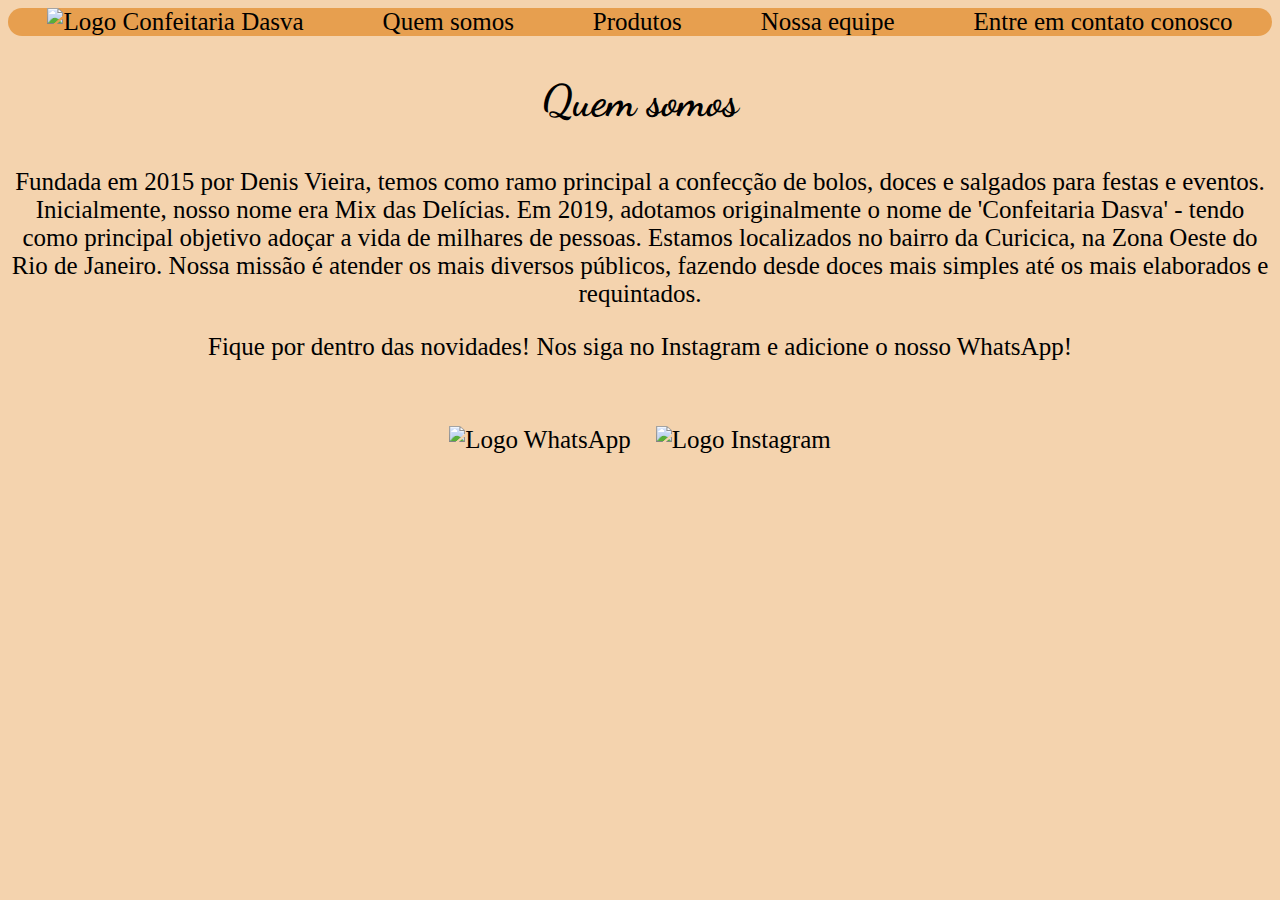
==== Projeto em grupo programadores/Quem somos/index.html @ e49d8bd5 "Página principal e quem somos pronta" ====
<!DOCTYPE html>
<html lang="en">
<head>
    <meta charset="UTF-8">
    <meta http-equiv="X-UA-Compatible" content="IE=edge">
    <meta name="viewport" content="width=device-width, initial-scale=1.0">
    <link href="https://fonts.googleapis.com/css2?family=Dancing+Script:wght@500&family=Dangrek&family=Passions+Conflict&display=swap" rel="stylesheet">
    <title>Confeitaria Dasva - Quem somos</title>
    <link rel="stylesheet" href="style.css">
</head>
<body>

    <nav class="topo">
          
        <a href="C:\Users\Denis\Documents\Projeto em grupo programadores\Página Inicial\index.html">
            <img class="logo" src="C:\Users\Denis\Documents\Projeto em grupo programadores\Quem somos\Imagens\logo.png" alt="Logo Confeitaria Dasva">
        </a> 
        
    
        <a href="#" class="sobre">Quem somos</a>
        <a href="#" class="sobre">Produtos</a>
        <a href="#" class="sobre">Nossa equipe</a>
        <a href="#" class="sobre">Entre em contato conosco</a>
    
    </nav>

    <div class="titulo">
        <h1>
            Quem somos
        </h1>
    </div>

    <div class="paragrafo">
        <p>
            Fundada em 2015 por Denis Vieira, temos como ramo principal a confecção de bolos, doces e salgados
            para festas e eventos. Inicialmente, nosso nome era Mix das Delícias. Em 2019, adotamos originalmente
            o nome de 'Confeitaria Dasva' - tendo como principal objetivo adoçar a vida de milhares de pessoas. 
            Estamos localizados no bairro da Curicica, na Zona Oeste do Rio de Janeiro. Nossa missão é atender os 
            mais diversos públicos, fazendo desde doces mais simples até os mais elaborados e requintados. 
            <br>
            <p>
                Fique por dentro das novidades! Nos siga no Instagram e adicione o nosso WhatsApp!
            </p>
        </p>
    </div>
    
    <div class="contato">
        <a href="https://wa.me/5521995487666" target="_blank"><img class="whatsapp" src="C:\Users\Denis\Documents\Projeto em grupo programadores\Quem somos\Imagens\whatsapp.png" alt="Logo WhatsApp"></a>
        <a href="https://www.instagram.com/confeitariadasva" target="_blank"><img class="instagram" src="C:\Users\Denis\Documents\Projeto em grupo programadores\Quem somos\Imagens\instagram.png" alt="Logo Instagram"></a>
    </div>

    


    
</body>
</html>
---- Projeto em grupo programadores/Quem somos/style.css ----
* {box-sizing: border-box;}
body {
    background-color: rgba(226, 144, 51, 0.397);
}

.logo {
    width: 200px;   
}

.topo {
    display: flex;
    align-items: center;
    justify-content: space-around;
    position: relative;
    border-radius: 15px
}
.topo {
    background-color: rgba(226, 144, 51, 0.774)
}

a {
    text-decoration: none;
    font-size: 25px;
    color: black;
    font-family: Georgia, 'Times New Roman', Times, serif;
}

.sobre:hover {
    color: rgb(95, 62, 1);
    transition: 0.7s;
    font-size: 26px;
}

.titulo {
    display: flex;
    justify-content: center;
    align-items: center;
    font-family: 'Dancing Script', cursive;
    font-size: 22px;
    margin-bottom: -14px;
    margin-top: 10px;
}

.paragrafo {
    font-size: 25px;
    text-align: center;
}

.whatsapp {
    width: 60px;
    margin-right: 25px;
}

.instagram {
    width: 60px;
}

.contato {
    display: flex;
    align-items: center;
    justify-content: center;
    margin-top: 65px;
}

.whatsapp:hover {
    width: 65px;
    transition: 1s;
}

.instagram:hover {
    width: 65px;
    transition: 1s;
}
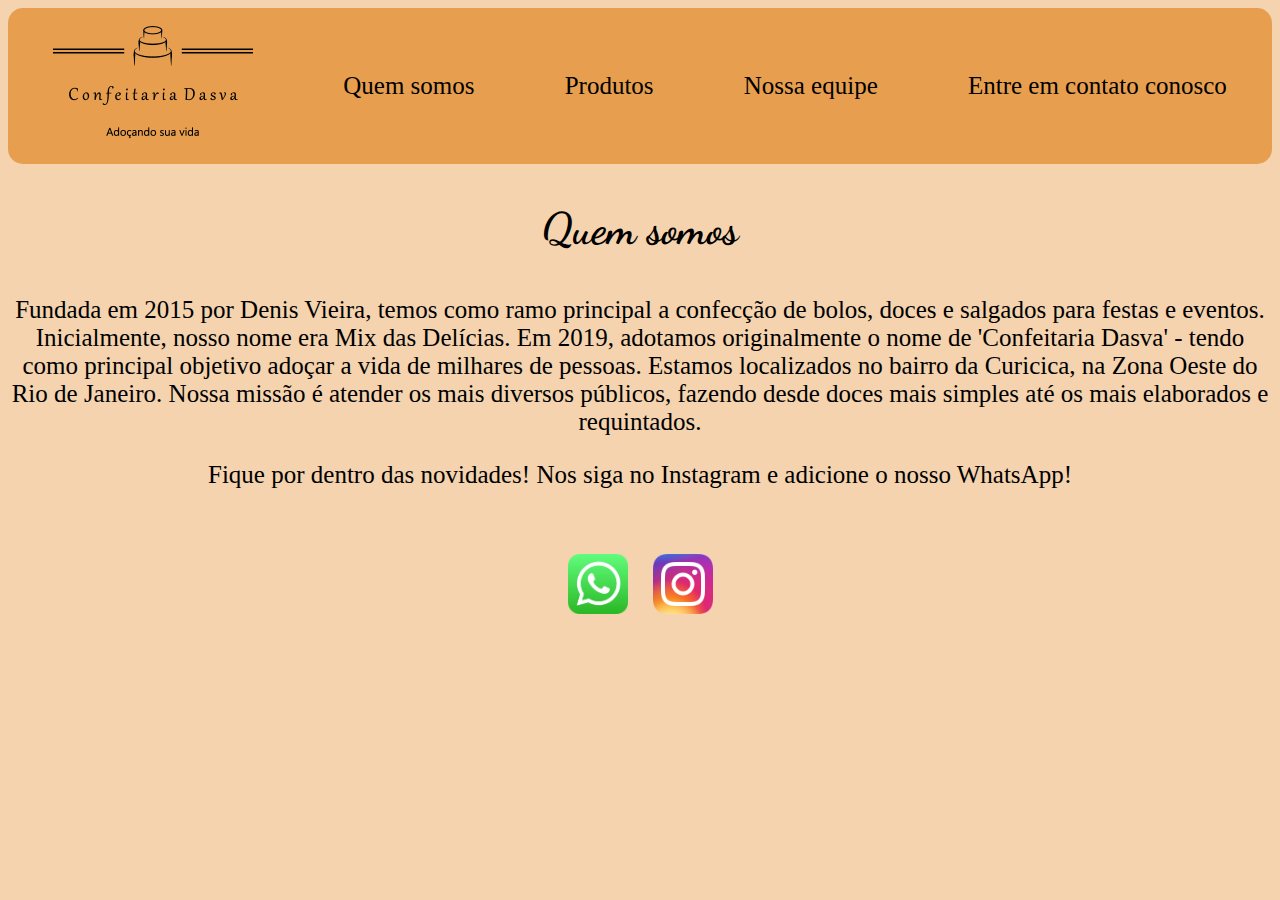
==== commit f3b2c543: "Página inicial e quem somos pronta" ====
--- a/Projeto em grupo programadores/Quem somos/index.html
+++ b/Projeto em grupo programadores/Quem somos/index.html
@@ -12,8 +12,8 @@
 
     <nav class="topo">
           
-        <a href="C:\Users\Denis\Documents\Projeto em grupo programadores\Página Inicial\index.html">
-            <img class="logo" src="C:\Users\Denis\Documents\Projeto em grupo programadores\Quem somos\Imagens\logo.png" alt="Logo Confeitaria Dasva">
+        <a href="C:\Users\programadores.carioc\Documents\Projeto em grupo programadores\Página Inicial\index.html">
+            <img class="logo" src="Imagens/logo.png" alt="Logo Confeitaria Dasva">
         </a> 
         
     
@@ -45,8 +45,8 @@
     </div>
     
     <div class="contato">
-        <a href="https://wa.me/5521995487666" target="_blank"><img class="whatsapp" src="C:\Users\Denis\Documents\Projeto em grupo programadores\Quem somos\Imagens\whatsapp.png" alt="Logo WhatsApp"></a>
-        <a href="https://www.instagram.com/confeitariadasva" target="_blank"><img class="instagram" src="C:\Users\Denis\Documents\Projeto em grupo programadores\Quem somos\Imagens\instagram.png" alt="Logo Instagram"></a>
+        <a href="https://wa.me/5521995487666" target="_blank"><img class="whatsapp" src="Imagens/whatsapp.png" alt="Logo WhatsApp"></a>
+        <a href="https://www.instagram.com/confeitariadasva" target="_blank"><img class="instagram" src="Imagens/instagram.png" alt="Logo Instagram"></a>
     </div>
 
     
--- a/Projeto em grupo programadores/Quem somos/style.css
+++ b/Projeto em grupo programadores/Quem somos/style.css
@@ -26,9 +26,9 @@
 }
 
 .sobre:hover {
-    color: rgb(95, 62, 1);
     transition: 0.7s;
     font-size: 26px;
+    text-shadow: rgb(255, 255, 255) 0.1em 0.1em 0.2em
 }
 
 .titulo {
